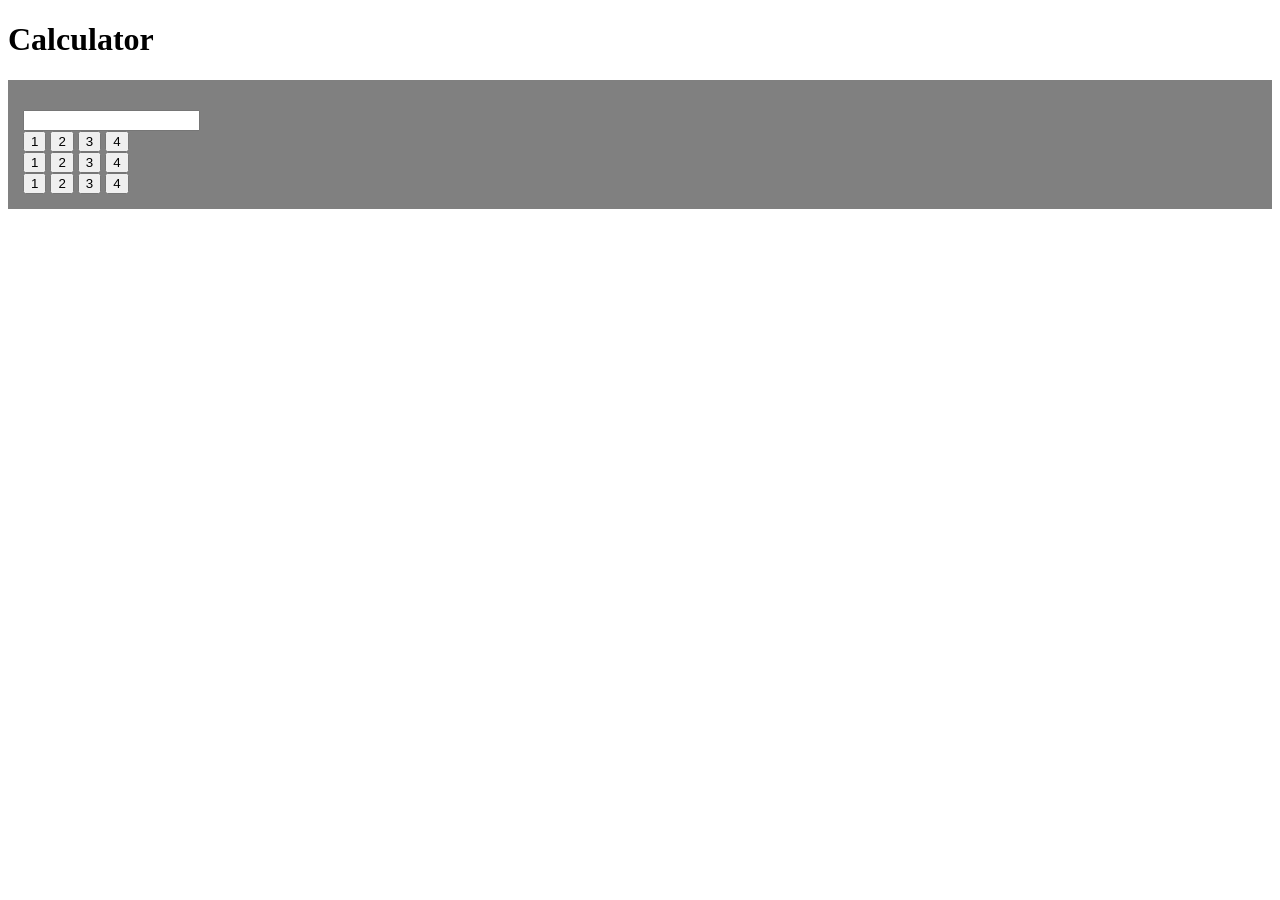
==== html/calculator.html @ 257baa12 "updates" ====
<!doctype html>
<html lang="en">
  <head>
    <meta charset="UTF-8" />
    <meta name="viewport" content="width=device-width, initial-scale=1.0" />
    <title>Calculator</title>
    <link rel="stylesheet" href="/css/calculator.css">
  </head>
  <body>
    <h1>Calculator</h1>
    <div class="Calc">
      <div>
        
      </div>
      <div class="row1">
        <input type="text"  /><br>
        <button>1</button>
        <button>2</button>
        <button>3</button>
        <button>4</button>
      </div>
      <div class="row2">
        <button>1</button>
        <button>2</button>
        <button>3</button>
        <button>4</button>
      </div>
      <div class="row3">
        <button>1</button>
        <button>2</button>
        <button>3</button>
        <button>4</button>
      </div>
    </div>
  </body>
</html>
---- css/calculator.css ----
.Calc {
    background-color: grey;
    padding: 30px 15px 15px 15px;
    
}
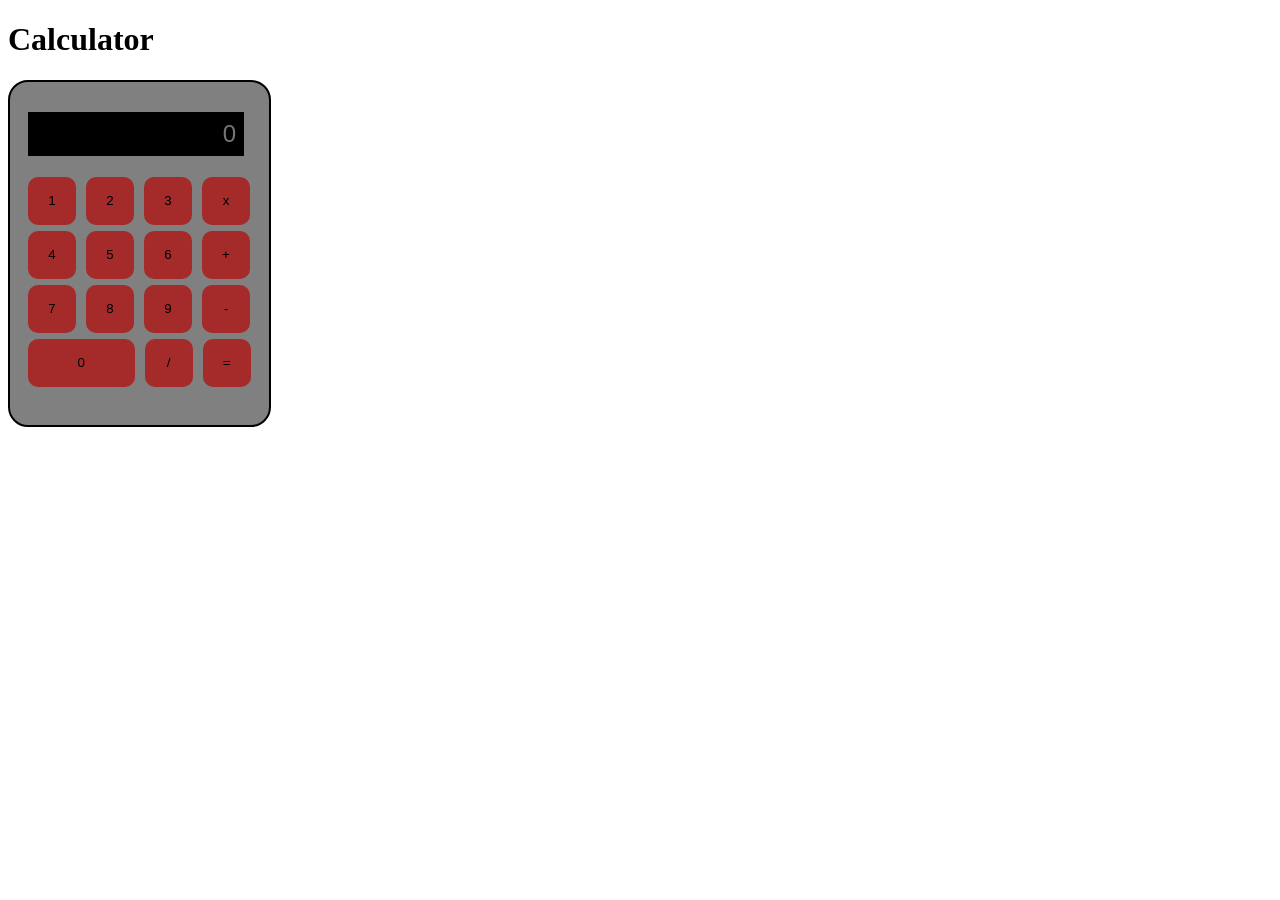
==== commit a728b2d8: "..." ====
--- a/html/calculator.html
+++ b/html/calculator.html
@@ -1,36 +1,44 @@
 <!doctype html>
 <html lang="en">
-  <head>
+
+<head>
     <meta charset="UTF-8" />
     <meta name="viewport" content="width=device-width, initial-scale=1.0" />
     <title>Calculator</title>
     <link rel="stylesheet" href="/css/calculator.css">
-  </head>
-  <body>
+</head>
+
+<body>
     <h1>Calculator</h1>
     <div class="Calc">
-      <div>
-        
-      </div>
-      <div class="row1">
-        <input type="text"  /><br>
-        <button>1</button>
-        <button>2</button>
-        <button>3</button>
-        <button>4</button>
-      </div>
-      <div class="row2">
-        <button>1</button>
-        <button>2</button>
-        <button>3</button>
-        <button>4</button>
-      </div>
-      <div class="row3">
-        <button>1</button>
-        <button>2</button>
-        <button>3</button>
-        <button>4</button>
-      </div>
+        <div class="screen-container">
+            <input type="number" class="calc-screen" placeholder="0">
+        </div>
+        <div class="row1">
+            <br>
+            <button>1</button>
+            <button>2</button>
+            <button>3</button>
+            <button>x</button>
+        </div>
+        <div class="row2">
+            <button>4</button>
+            <button>5</button>
+            <button>6</button>
+            <button>+</button>
+        </div>
+        <div class="row3">
+            <button>7</button>
+            <button>8</button>
+            <button>9</button>
+            <button>-</button>
+        </div>
+        <div class="row3">
+            <button style="width: 8em;">0</button>
+            <button>/</button>
+            <button>=</button>
+        </div>
     </div>
-  </body>
+</body>
+
 </html>
--- a/css/calculator.css
+++ b/css/calculator.css
@@ -1,5 +1,47 @@
 .Calc {
     background-color: grey;
-    padding: 30px 15px 15px 15px;
-    
+    width: fit-content;
+    border-radius: 20px;
+    border-width: 2px;
+    border-style: solid;
+    padding: 30px 15px 35px 15px;
 }
+
+button {
+    color: black;
+    background-color: brown;
+    border-width: 0;
+    border-radius: 10px;
+    width: 3rem;
+    height: 3rem;
+    margin: 3px;
+    transition: 200ms;
+}
+
+button:hover {
+    background-color: darkred;
+}
+
+input.calc-screen {
+    width: 13.5rem;
+    background-color: black;
+    color: white;
+    text-align: right;
+    padding: 8px;
+    font-size: 1.5rem;
+    border-width: 0;
+    box-sizing: border-box;
+    display: block;
+    margin-left: 3px;
+}
+
+input.calc-screen::-webkit-outer-spin-button,
+input.calc-screen::-webkit-inner-spin-button {
+    -webkit-appearance: none;
+    margin: 0;
+}
+
+input.calc-screen[type="number"] {
+    -moz-appearance: textfield;
+    caret-color: transparent;
+}
